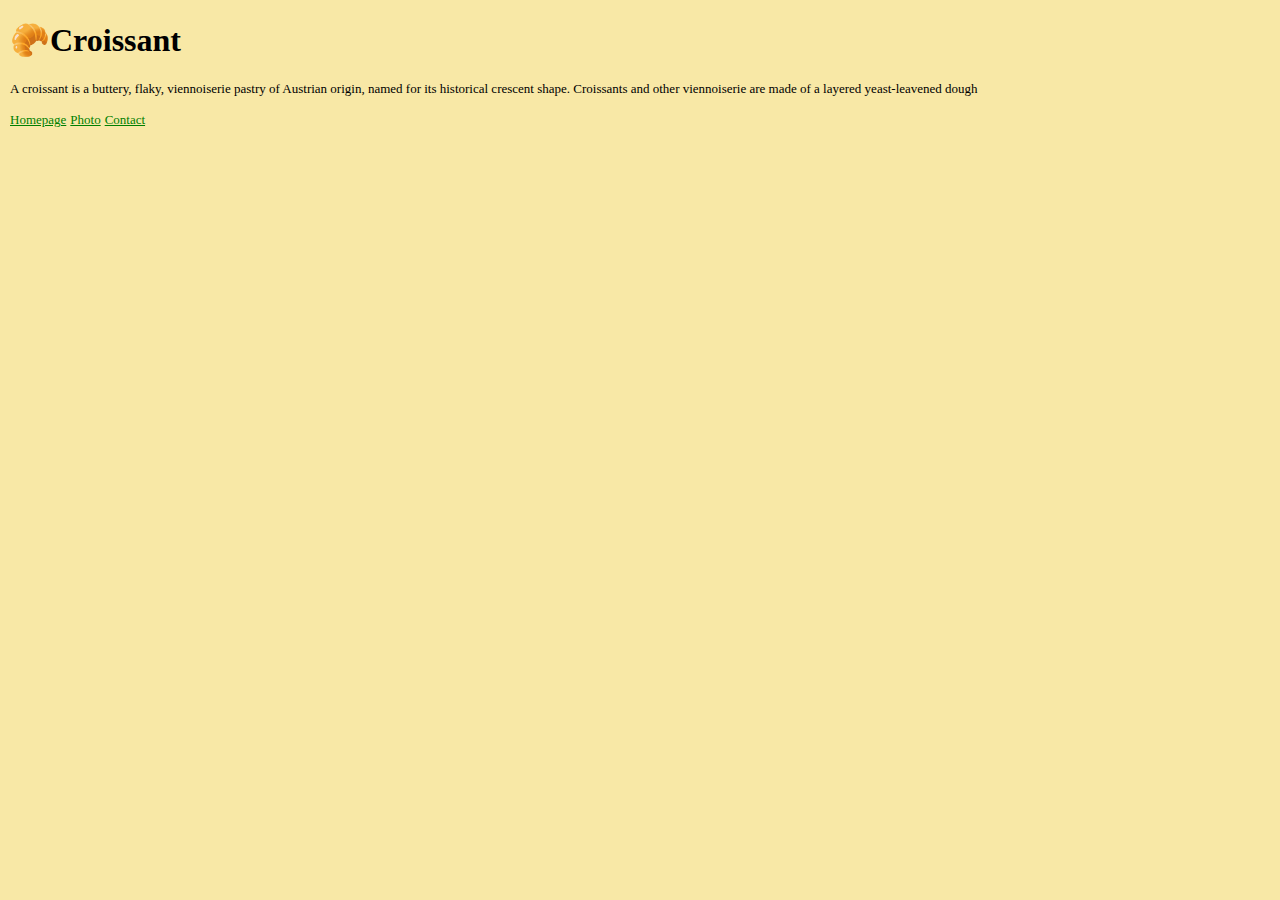
==== index.html @ cfbd8385 "Create new site" ====
<!DOCTYPE html>
<html lang="en">
  <head>
    <meta charset="UTF-8" />
    <meta http-equiv="X-UA-Compatible" content="IE=edge" />
    <meta name="viewport" content="width=device-width, initial-scale=1.0" />
    <title>Homepage</title>
    <script
      src="https://cdn.jsdelivr.net/npm/bootstrap@5.2.2/dist/js/bootstrap.bundle.min.js"
      integrity="sha384-OERcA2EqjJCMA+/3y+gxIOqMEjwtxJY7qPCqsdltbNJuaOe923+mo//f6V8Qbsw3"
      crossorigin="anonymous"
    ></script>
    <link
      href="https://cdn.jsdelivr.net/npm/bootstrap@5.2.2/dist/css/bootstrap.min.css"
      rel="stylesheet"
      integrity="sha384-Zenh87qX5JnK2Jl0vWa8Ck2rdkQ2Bzep5IDxbcnCeuOxjzrPF/et3URy9Bv1WTRi"
      crossorigin="anonymous"
    />
    <link href="scr/styles.css" rel="stylesheet" type="text/css" />
  </head>
  <body>
    <h1 class="text-center">🥐Croissant</h1>
    <p class="text-center">
      A croissant is a buttery, flaky, viennoiserie pastry of Austrian origin,
      named for its historical crescent shape. Croissants and other viennoiserie
      are made of a layered yeast-leavened dough
    </p>
    <div class="links text-center">
      <a href="index.html" title="Home" class="me-3">Homepage</a>
      <a href="photo.html" title="Croissant photo" class="me-3">Photo</a>
      <a href="contact.html" title="Home">Contact</a>
    </div>
  </body>
</html>
---- scr/styles.css ----
body {
    display: block;
    margin: 10px;
    background:#F8E8A6;
}
:root {
--text-center: text-align:center;
}
h1 {
  font-size: 2em;
}
.croissant {
    display: block;
    max-width: 100%;
    margin: 30px auto;
}
.links a {
    font-size: 13px;
    color: green;
}
p{
  font-size: 13px;
}
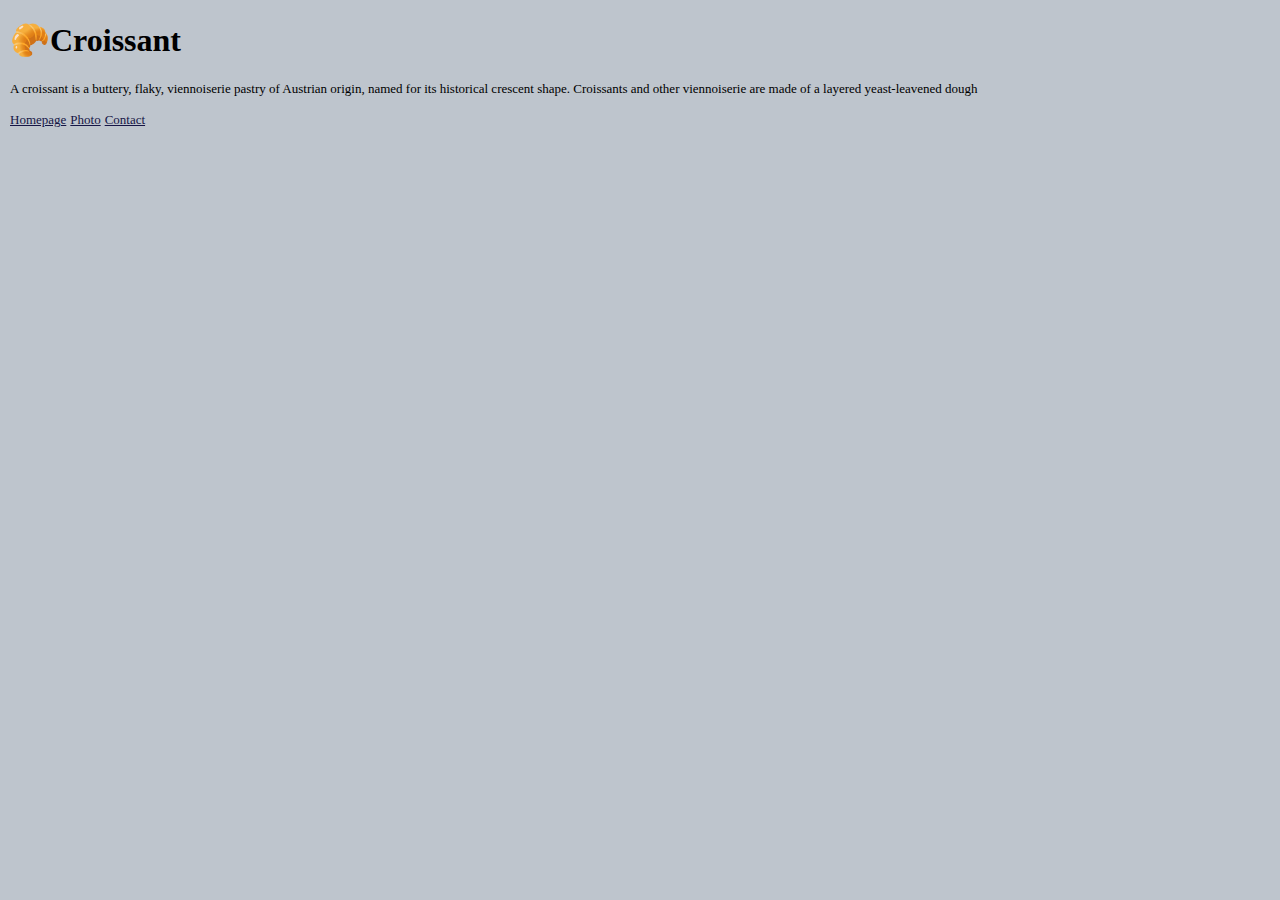
==== commit 2f5a4352: "Changed photo, background color, link color" ====
--- a/index.html
+++ b/index.html
@@ -26,9 +26,9 @@
       are made of a layered yeast-leavened dough
     </p>
     <div class="links text-center">
-      <a href="index.html" title="Home" class="me-3">Homepage</a>
-      <a href="photo.html" title="Croissant photo" class="me-3">Photo</a>
-      <a href="contact.html" title="Home">Contact</a>
+      <a href="/" title="Home" class="me-3">Homepage</a>
+      <a href="/photo.html" title="Croissant photo" class="me-3">Photo</a>
+      <a href="/contact.html" title="Home">Contact</a>
     </div>
   </body>
 </html>
--- a/scr/styles.css
+++ b/scr/styles.css
@@ -1,7 +1,7 @@
 body {
     display: block;
     margin: 10px;
-    background:#F8E8A6;
+    background:#BEC5CD;
 }
 :root {
 --text-center: text-align:center;
@@ -16,7 +16,7 @@
 }
 .links a {
     font-size: 13px;
-    color: green;
+    color: rgb(22, 22, 70);
 }
 p{
   font-size: 13px;
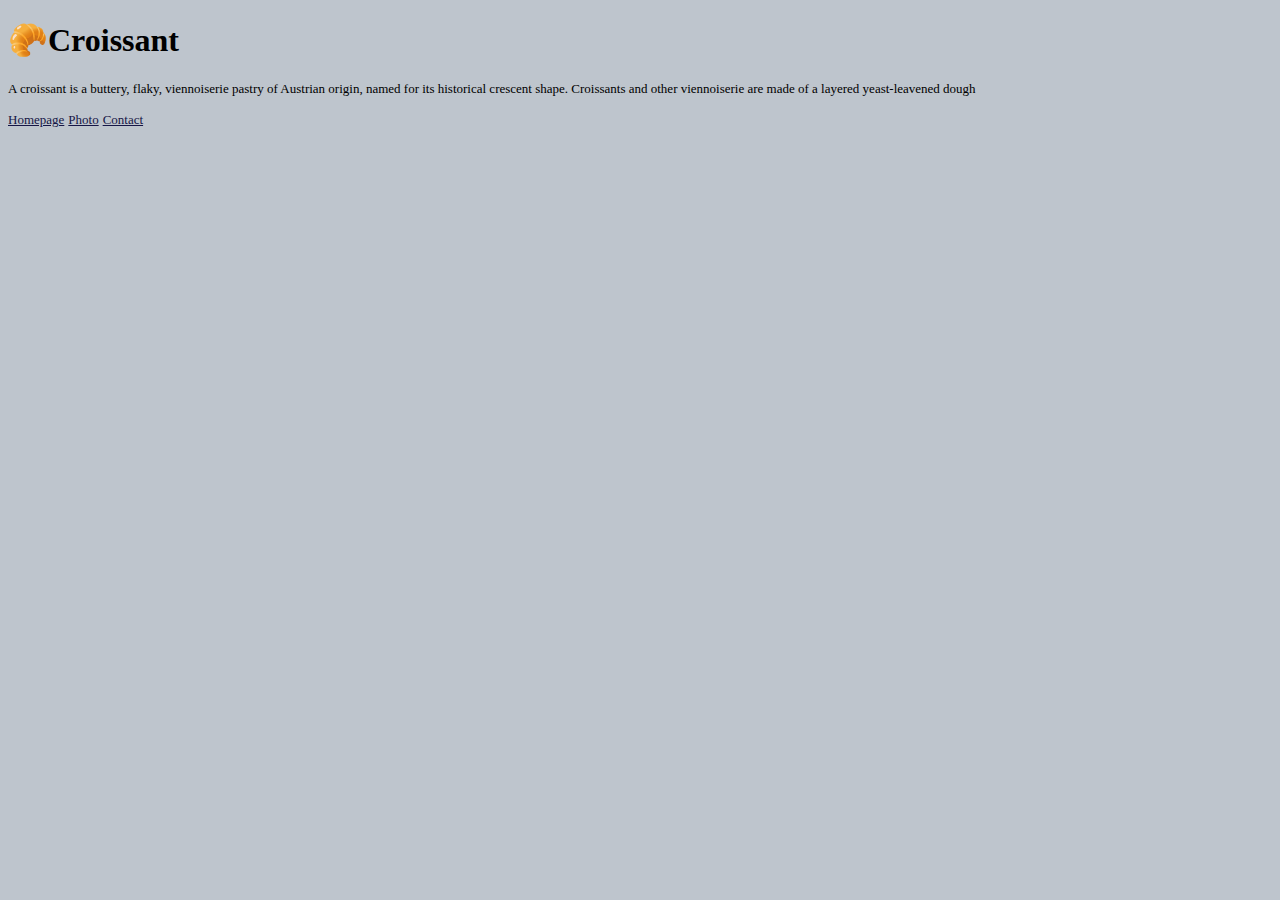
==== commit 74f2a6fc: "changed description and content of pages" ====
--- a/index.html
+++ b/index.html
@@ -3,7 +3,7 @@
   <head>
     <meta charset="UTF-8" />
     <meta http-equiv="X-UA-Compatible" content="IE=edge" />
-    <meta name="viewport" content="width=device-width, initial-scale=1.0" />
+    <meta name="description" content="Information about croissants" />
     <title>Homepage</title>
     <script
       src="https://cdn.jsdelivr.net/npm/bootstrap@5.2.2/dist/js/bootstrap.bundle.min.js"
@@ -28,7 +28,7 @@
     <div class="links text-center">
       <a href="/" title="Home" class="me-3">Homepage</a>
       <a href="/photo.html" title="Croissant photo" class="me-3">Photo</a>
-      <a href="/contact.html" title="Home">Contact</a>
+      <a href="/contact.html" title="Contact">Contact</a>
     </div>
   </body>
 </html>
--- a/scr/styles.css
+++ b/scr/styles.css
@@ -1,6 +1,6 @@
 body {
     display: block;
-    margin: 10px;
+    margin: 8px;
     background:#BEC5CD;
 }
 :root {
